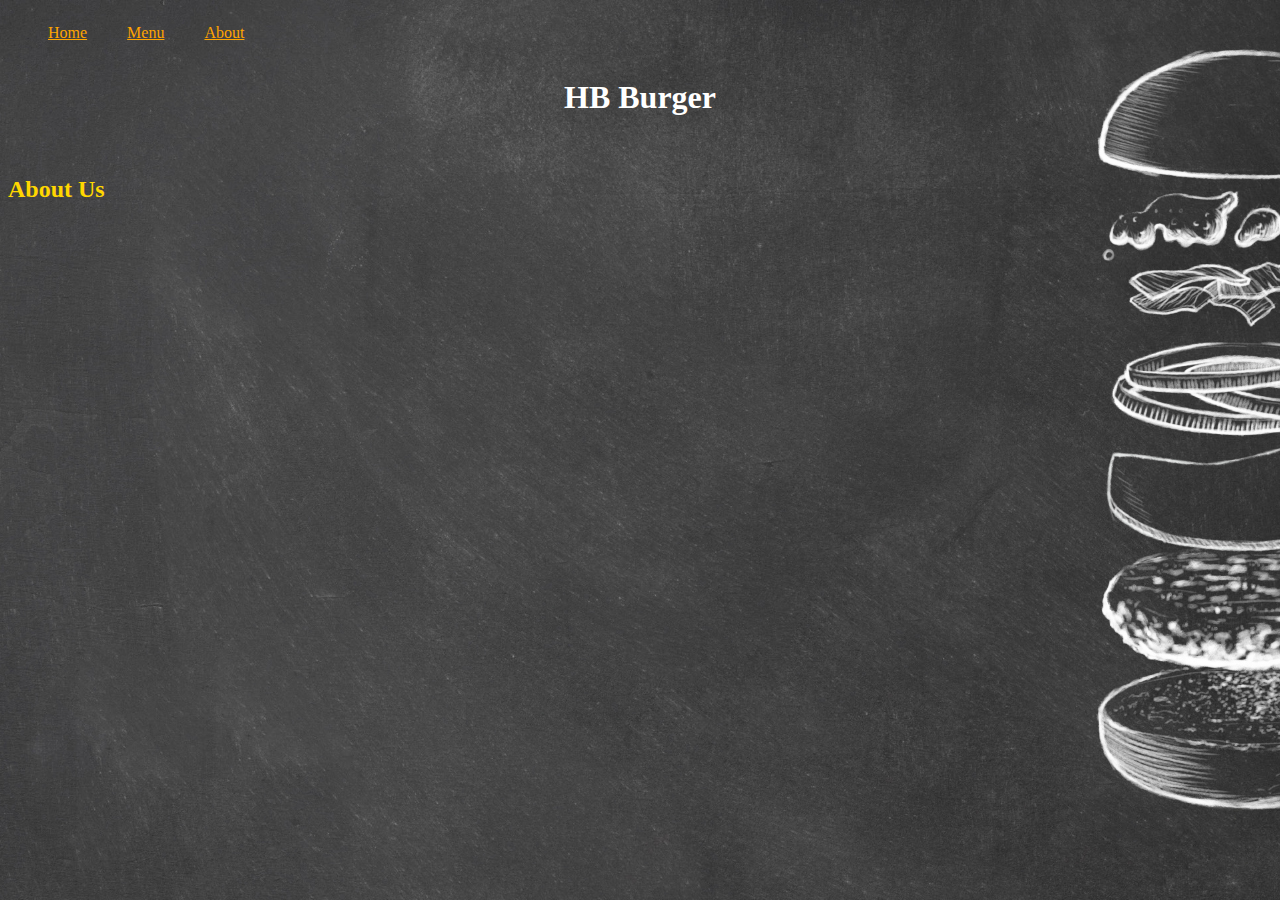
==== Assignment_2 About.html @ 5ea3e96d "Assignment_3" ====
<DOCTYPE! html>
<html>
    <head>
        <meta charset="utf-8" />
        <title>HB Burger</title>
        <link href="styles.css" type="text/css" rel="stylesheet">
    </head>
    <body>
        <nav id="pages">
            <ul><a href="Assignment_2 Home.html">Home</a></ul>
            <ul><a href="Assignment_2 Menu.html">Menu</a></ul> 
            <ul><a href="Assignment_2 About.html">About</a></ul>
        </nav>
        
        <h1>HB Burger</h1>
        <br>
        <h2>About Us</h2>

        
    </body>
</html>
---- styles.css ----
html {
    background-image: url(background.jpg);
}

h1 {
    color: white;
    text-align: center
}

h2 {
    color: gold;
}

p {
    color: lightblue;
}

#pages {
    display: inline-flex;
}

a {
    color: orange;
}

table {
    width: auto;
    height: auto;
}
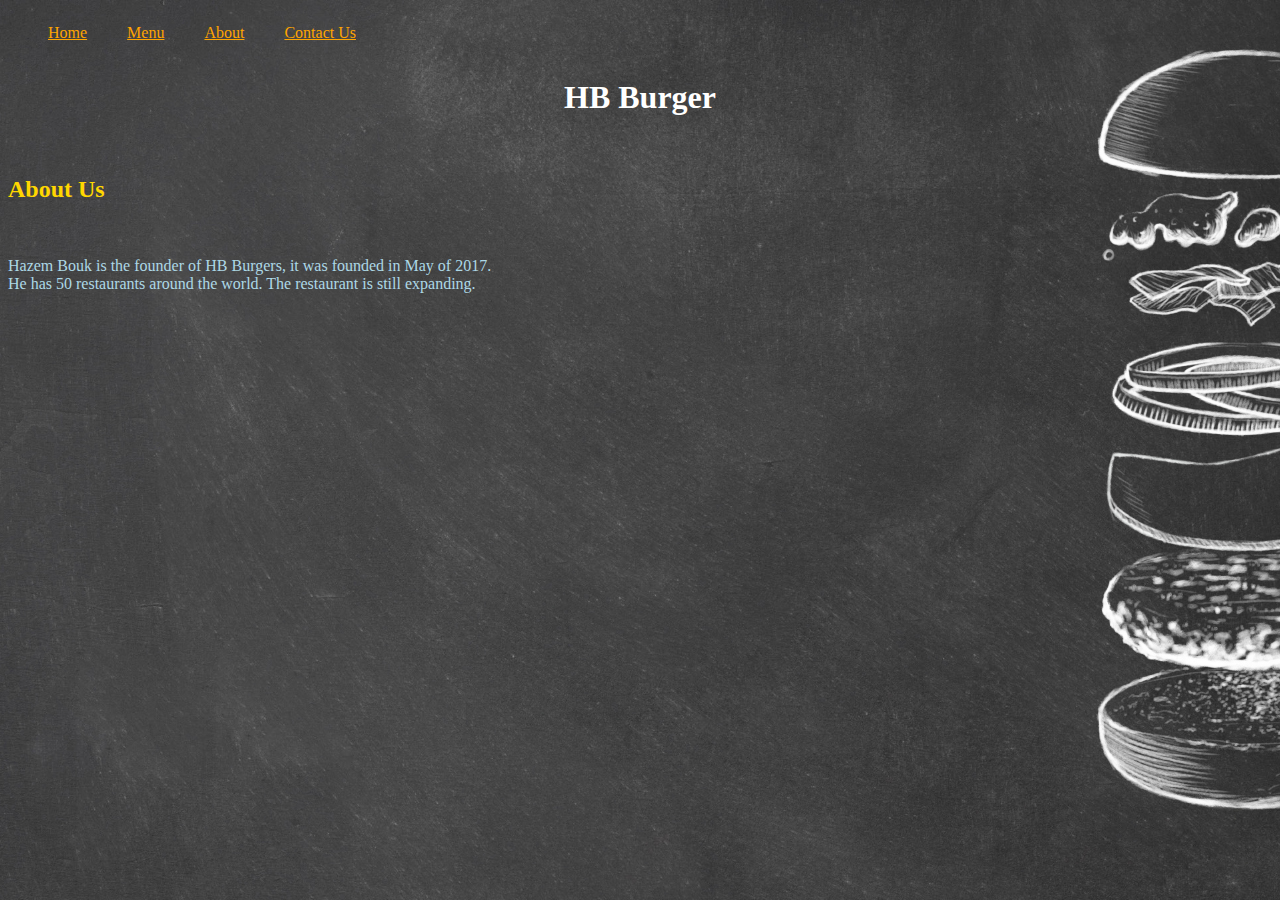
==== commit 17b66636: "Assignment_4" ====
--- a/Assignment_2 About.html
+++ b/Assignment_2 About.html
@@ -10,12 +10,17 @@
             <ul><a href="Assignment_2 Home.html">Home</a></ul>
             <ul><a href="Assignment_2 Menu.html">Menu</a></ul> 
             <ul><a href="Assignment_2 About.html">About</a></ul>
+            <ul><a href="Assignment_2 ContactUs.html">Contact Us</a></ul>
+            
         </nav>
         
         <h1>HB Burger</h1>
         <br>
         <h2>About Us</h2>
-
+        <br>
         
+        <p>Hazem Bouk is the founder of HB Burgers, it was founded in May of 2017.<br>
+        He has 50 restaurants around the world. The restaurant is still expanding.
+        </p>
     </body>
 </html>--- a/styles.css
+++ b/styles.css
@@ -26,4 +26,11 @@
 table {
     width: auto;
     height: auto;
+}
+#radioButtons {
+    color: white;
+}
+textarea {
+    width: 25%;
+    height: 40px;
 }